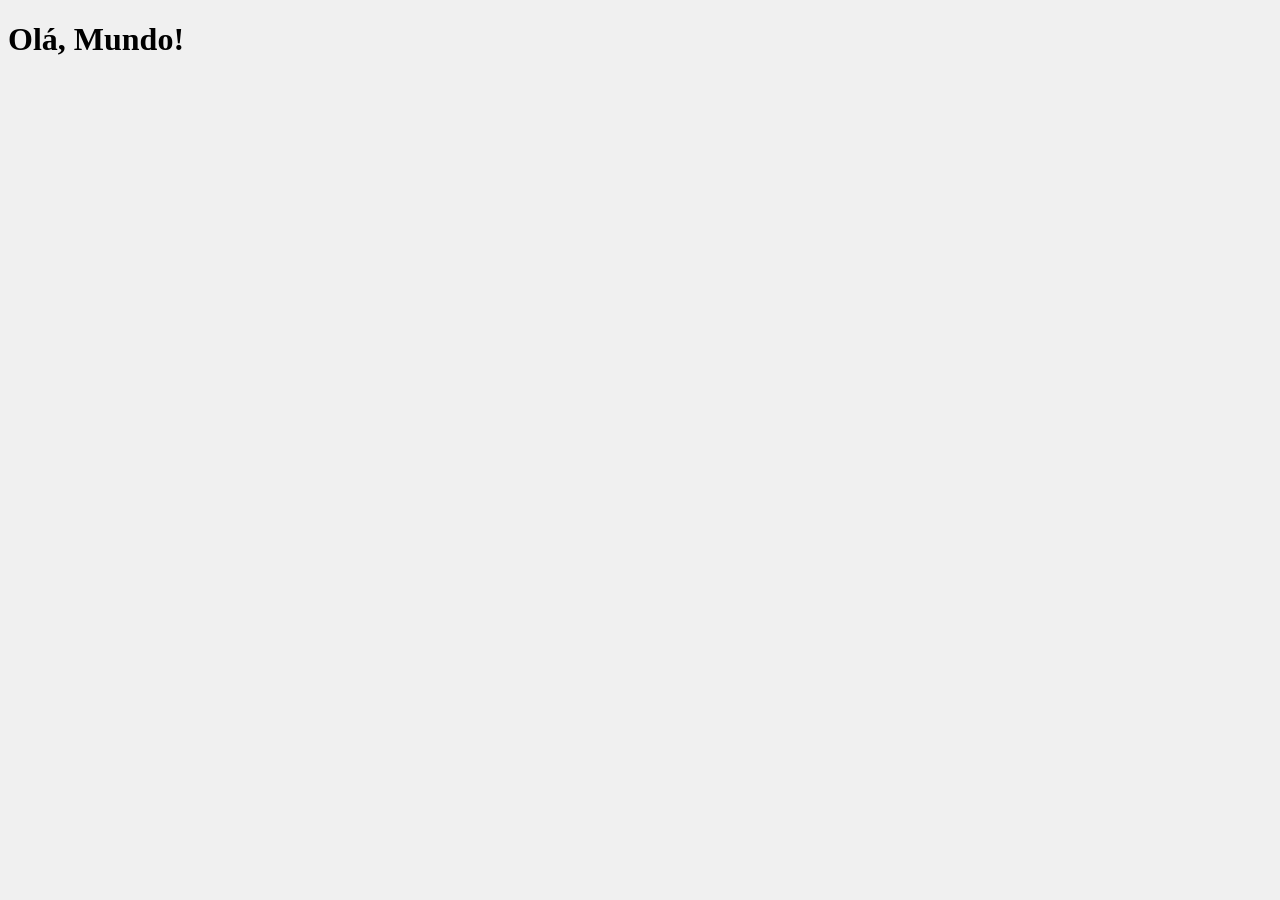
==== ex001/index.html @ 303d6251 "Primeiro exercicio" ====
<!DOCTYPE html>
<html lang="pt-br">
<head>
    <meta charset="UTF-8">
    <meta name="viewport" content="width=device-width, initial-scale=1.0">
    <title>Primeiro JS</title>
    <style>
        body {
            background-color: #f0f0f0;
        }
    </style>
</head>
<body>
    <h1>Olá, Mundo!</h1>
</body>
</html>
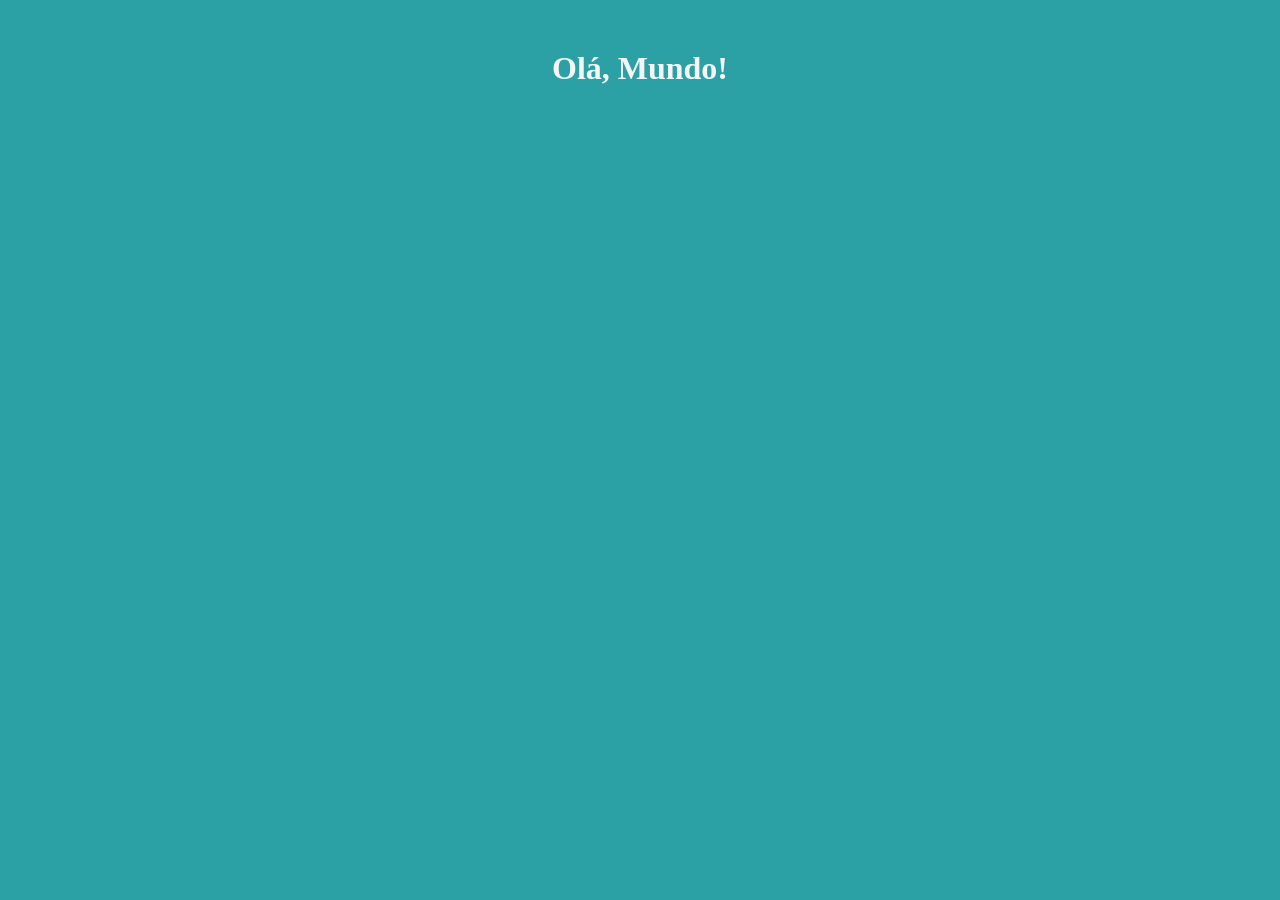
==== commit d7e9a40f: "Ajustes inicias Ajustei as pastas e finalizei o primeiro exercicio" ====
--- a/ex001/index.html
+++ b/ex001/index.html
@@ -6,11 +6,22 @@
     <title>Primeiro JS</title>
     <style>
         body {
-            background-color: #f0f0f0;
+            background-color: #2ba1a5;
+        }
+
+        h1 {
+            color: whitesmoke;     /* Cor do texto */
+            text-align: center;   /* Centraliza o título*/
+            margin-top: 50px; /* Espaçamento superior */
         }
     </style>
 </head>
 <body>
     <h1>Olá, Mundo!</h1>
+    <script>
+        window.alert("O Primeiro de muitos!");
+        window.confirm("Bora para mais");
+        window.prompt("Que dia é hoje?");
+    </script>
 </body>
 </html>
